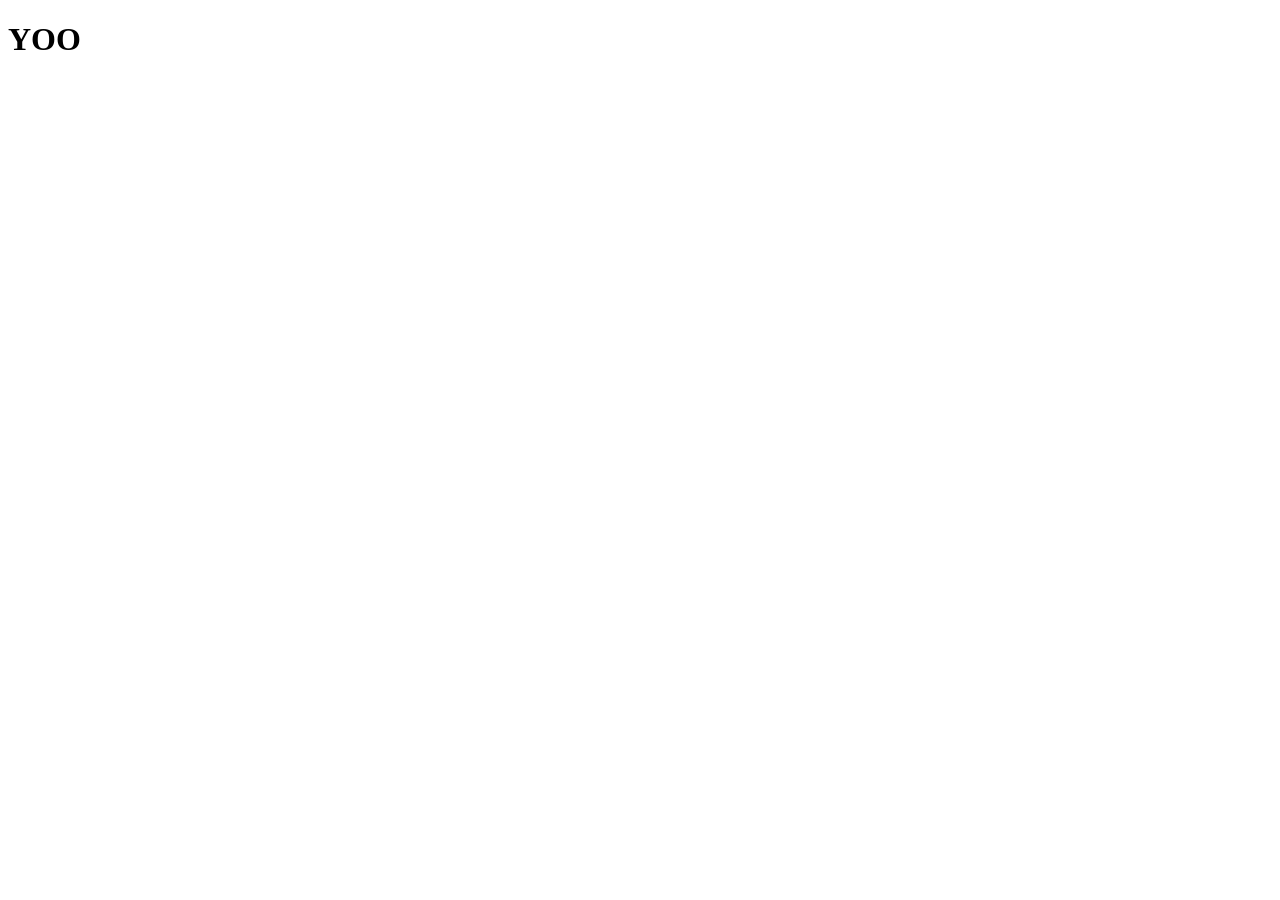
==== about.html @ 535db587 "about and contact pages added" ====
<!DOCTYPE html>
<html lang="en">
<head>
    <meta charset="UTF-8">
    <meta name="viewport" content="width=device-width, initial-scale=1.0">
    <link rel = "stylesheet" href="about.css">
     <title>About Us</title>
</head>
<body>
    
<h1>YOO</h1>



    <script src="index.js"></script>
</body>
</html>
---- about.css ----
body{
    background-color: white;
}
.h1{
color: black;
}
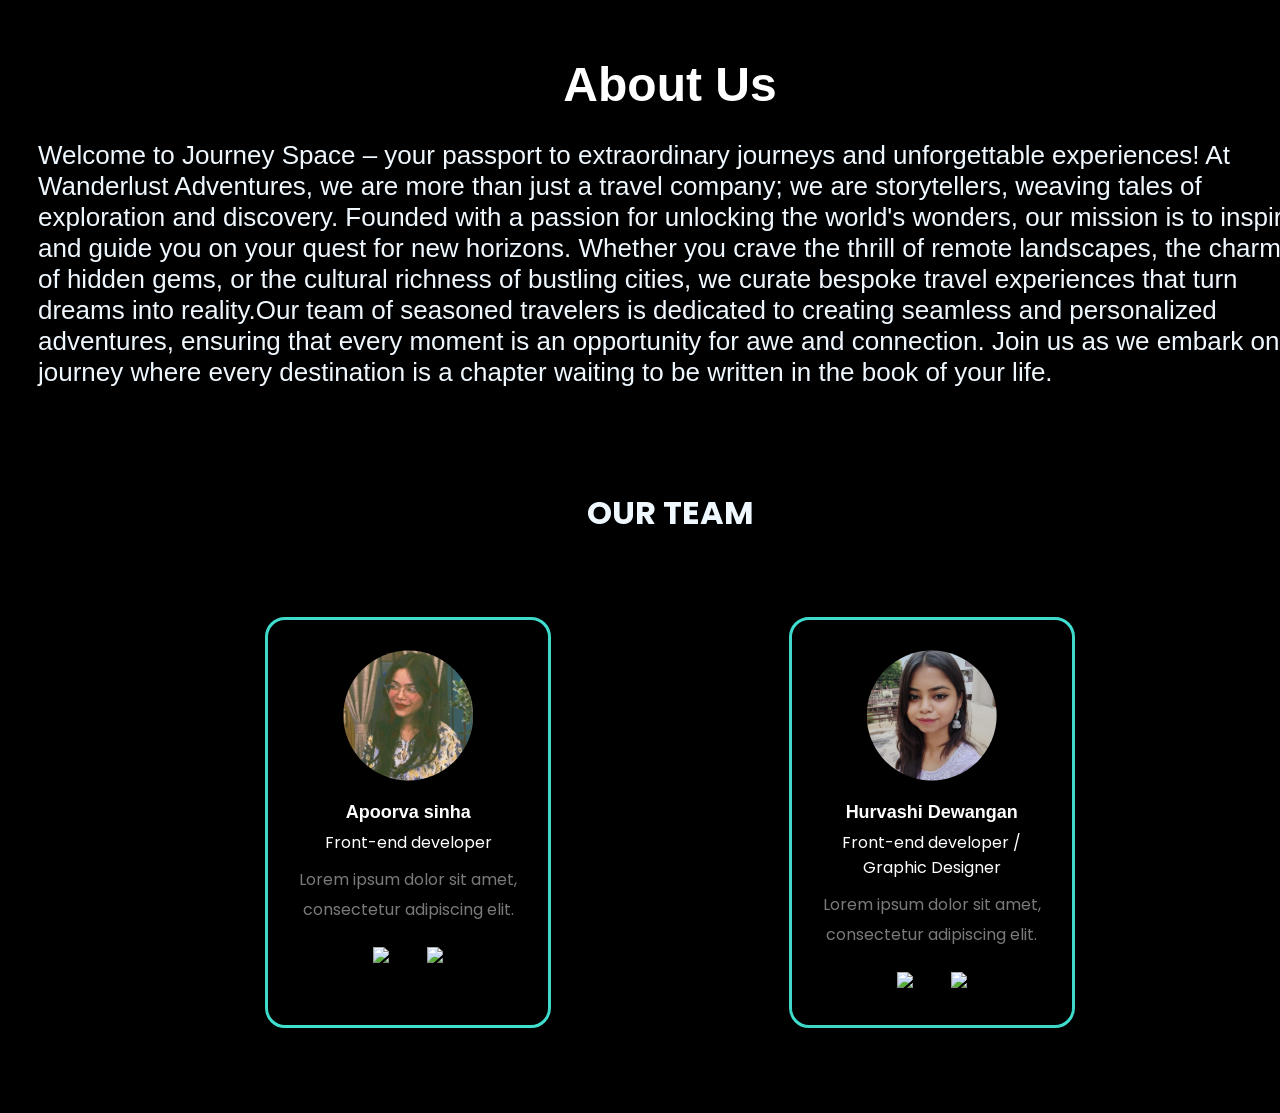
==== commit bf25f191: "commit" ====
--- a/about.html
+++ b/about.html
@@ -4,14 +4,73 @@
     <meta charset="UTF-8">
     <meta name="viewport" content="width=device-width, initial-scale=1.0">
     <link rel = "stylesheet" href="about.css">
+    <link href="https://fonts.googleapis.com/css2?family=Poppins:wght@400;500;700&display=swap" rel="stylesheet">
+
      <title>About Us</title>
 </head>
 <body>
     
-<h1>YOO</h1>
-
-
+    <div class="responsive-container-block container-3">
+        <p class="text-blk team-head-text">
+          About Us</p>
+         <p class="content-para"> Welcome to Journey Space – your passport to extraordinary journeys and unforgettable experiences! At Wanderlust Adventures, we are more than just a travel company; we are storytellers, weaving tales of exploration and discovery. Founded with a passion for unlocking the world's wonders, our mission is to inspire and guide you on your quest for new horizons. Whether you crave the thrill of remote landscapes, the charm of hidden gems, or the cultural richness of bustling cities, we curate bespoke travel experiences that turn dreams into reality.Our team of seasoned travelers is dedicated to creating seamless and personalized adventures, ensuring that every moment is an opportunity for awe and connection. Join us as we embark on a journey where every destination is a chapter waiting to be written in the book of your life.
+         </p>
+         <h1>OUR TEAM</h1>
+        <div class="responsive-container-block">
+          <div class="responsive-cell-block wk-desk-3 wk-ipadp-3 wk-tab-6 wk-mobile-12 card-container">
+            <div class="card">
+              <div class="team-image-wrapper">
+                <img class="team-member-image" src="assets/apoorvaa.jpeg">
+              </div>
+              <p class="text-blk name">
+                Apoorva sinha
+              </p>
+              <p class="text-blk position">
+                Front-end developer
+              </p>
+              <p class="text-blk feature-text">
+                Lorem ipsum dolor sit amet, consectetur adipiscing elit.
+              </p>
+              <div class="social-icons">
+                <a href="https://www.twitter.com" target="_blank">
+                  <img class="twitter-icon" src="https://workik-widget-assets.s3.amazonaws.com/widget-assets/images/Icon.svg">
+                </a>
+                <a href="https://www.facebook.com" target="_blank">
+                  <img class="facebook-icon" src="https://workik-widget-assets.s3.amazonaws.com/widget-assets/images/Icon-1.svg">
+                </a>
+              </div>
+            </div>
+          </div>
+          
+          <div class="responsive-cell-block wk-desk-3 wk-ipadp-3 wk-tab-6 wk-mobile-12 card-container">
+            <div class="card">
+              <div class="team-image-wrapper">
+                <img class="team-member-image" src="assets/hurvashi.jpeg">
+              </div>
+              <p class="text-blk name">
+                Hurvashi Dewangan
+              </p>
+              <p class="text-blk position">
+                Front-end developer / Graphic Designer
+              </p>
+              <p class="text-blk feature-text">
+                Lorem ipsum dolor sit amet, consectetur adipiscing elit.
+              </p>
+              <div class="social-icons">
+                <a href="https://www.twitter.com" target="_blank">
+                  <img class="twitter-icon" src="https://workik-widget-assets.s3.amazonaws.com/widget-assets/images/Icon.svg">
+                </a>
+                <a href="https://www.facebook.com" target="_blank">
+                  <img class="facebook-icon" src="https://workik-widget-assets.s3.amazonaws.com/widget-assets/images/Icon-1.svg">
+                </a>
+              </div>
+            </div>
+          </div>
+          
+          
 
     <script src="index.js"></script>
 </body>
-</html>+</html>
+
+
--- a/about.css
+++ b/about.css
@@ -1,6 +1,166 @@
 body{
-    background-color: white;
+    background-color: black;
+    font-family: 'Poppins', sans-serif;
 }
-.h1{
-color: black;
-}+h1{
+    color: aliceblue;
+    margin-bottom: 80px;
+}
+.responsive-cell-block {
+    min-height: 75px;
+    background-color: aliceblue;
+  }
+  
+  .text-blk {
+    margin-top: 0px;
+    margin-right: 0px;
+    margin-bottom: 0px;
+    margin-left: 0px;
+    line-height: 25px;
+  }
+  
+  .responsive-container-block {
+    min-height: 75px;
+    height: fit-content;
+    width: 100%;
+    display: flex;
+    background-color: black;
+    flex-wrap: wrap;
+    margin-top: 0px;
+    margin-right: auto;
+    margin-bottom: 0px;
+    margin-left: auto;
+    justify-content: space-evenly;
+  }
+  
+  .team-head-text {
+    font-size: 48px;
+    font-weight: 900;
+    text-align: center;
+    color: white;
+    line-height: 50px;
+    width: 100%;
+    margin-top: 0px;
+    margin-right: 0px;
+    margin-bottom: 50px;
+    margin-left: 0px;
+  }
+  
+  /* .team-head-text {
+    line-height: 50px;
+    width: 100%;
+    margin-top: 0px;
+    margin-right: 0px;
+    margin-bottom: 50px;
+    margin-left: 0px;
+  } */
+  
+  .container-3{
+    max-width: 1380px;
+    margin-top: 60px;
+    margin-right: auto;
+    margin-bottom: 60px;
+    margin-left: auto;
+    padding-top: 0px;
+    padding-right: 30px;
+    padding-bottom: 0px;
+    padding-left: 30px;
+    
+  }
+  
+  .card {
+    text-align: center;
+    box-shadow: rgba(0, 0, 0, 0.05) 0px 4px 20px 7px;
+    display: flex;
+    flex-direction: column;
+    align-items: center;
+    padding-top: 30px;
+    padding-right: 25px;
+    padding-bottom: 30px;
+    padding-left: 25px;
+   
+    
+  }
+  
+  .card-container {
+    width: 280px;
+    margin-top: 0px;
+    margin-right: 10px;
+    margin-bottom: 25px;
+    margin-left: 10px;
+    background-color: transparent;
+    border-radius: 20px;
+    border-width: 2px;
+    border:solid turquoise;
+    color: white;
+    
+  }
+  
+  .name {
+    margin-top: 20px;
+    margin-right: 0px;
+    margin-bottom: 5px;
+    margin-left: 0px;
+    font-size: 18px;
+    font-weight: 800;
+    color:white;
+  }
+  
+  .position {
+    margin-top: 0px;
+    margin-right: 0px;
+    margin-bottom: 10px;
+    margin-left: 0px;
+  }
+  
+  .position p{
+    color: green;
+  }
+  .feature-text {
+    margin-top: 0px;
+    margin-right: 0px;
+    margin-bottom: 20px;
+    margin-left: 0px;
+    color: rgb(122, 122, 122);
+    line-height: 30px;
+  }
+  
+  .social-icons {
+    width: 70px;
+    display: flex;
+    justify-content: space-between;
+    color: turquoise;
+  }
+  
+
+  .team-image-wrapper {
+    clip-path: circle(50% at 50% 50%) ;
+    width: 130px;
+    height: 130px;
+    
+  }
+  
+  .team-member-image {
+    max-width: 100%;
+    
+  }
+  .content-para{
+    font-size: 26px;
+    margin-bottom: 80px;
+    margin-top: -20px;
+    color: aliceblue;
+   
+    font-weight: 100;
+    font-family:sans-serif;
+  }
+  
+  @media (max-width: 500px) {
+    .card-container {
+      width: 100%;
+      margin-top: 0px;
+      margin-right: 0px;
+      margin-bottom: 25px;
+      margin-left: 0px;
+    }
+  }
+  
